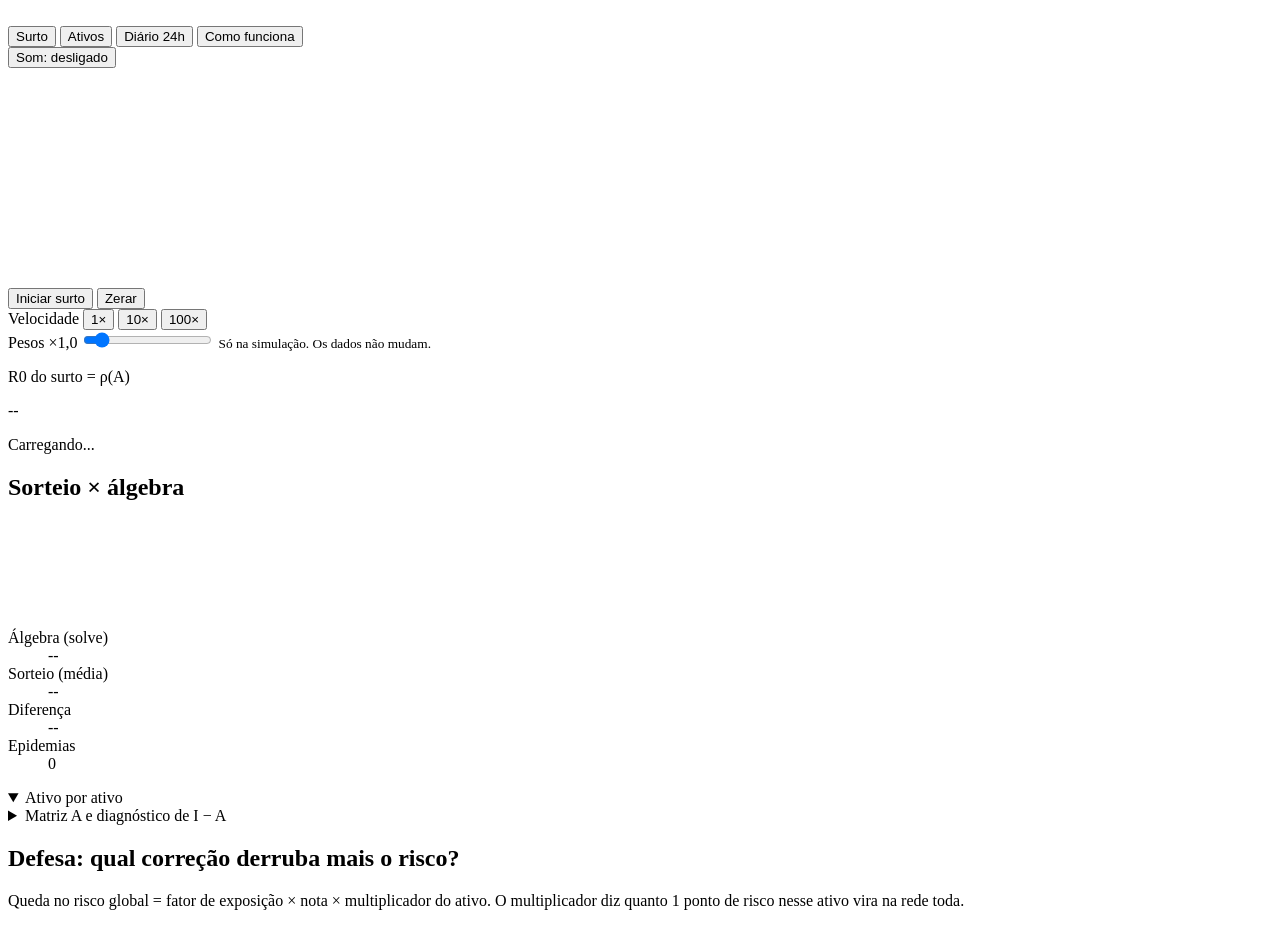
==== src/api/surto/index.html @ 71fd1b53 "feat: interface Surto, simulador de contágio e diário 24h; README unificado" ====
<!doctype html>
<html lang="pt-BR">
<head>
  <meta charset="utf-8">
  <meta name="viewport" content="width=device-width, initial-scale=1">
  <title>Surto: contágio na rede</title>
  <link rel="stylesheet" href="/surto/surto.css">
</head>
<body>
  <header class="topo">
    <canvas id="logo" width="64" height="14" role="img" aria-label="Surto"></canvas>
    <nav class="abas" role="tablist" aria-label="Telas">
      <button type="button" role="tab" id="aba-surto" aria-controls="tela-surto" aria-selected="true">Surto</button>
      <button type="button" role="tab" id="aba-ativos" aria-controls="tela-ativos" aria-selected="false">Ativos</button>
      <button type="button" role="tab" id="aba-diario" aria-controls="tela-diario" aria-selected="false">Diário 24h</button>
      <button type="button" role="tab" id="aba-como" aria-controls="tela-como" aria-selected="false">Como funciona</button>
    </nav>
    <button type="button" id="btn-som" class="botao discreto" aria-pressed="false">Som: desligado</button>
  </header>

  <main>
    <!-- ============================================================ SURTO -->
    <section id="tela-surto" class="tela" role="tabpanel" aria-labelledby="aba-surto">
      <div class="palco">
        <div class="cidade">
          <div class="moldura">
            <canvas id="mapa" width="384" height="216" role="img"
                    aria-label="Mapa da rede: cada prédio é um ativo e cada estrada é uma dependência"></canvas>
          </div>

          <div class="controles" role="group" aria-label="Controles do surto">
            <button type="button" id="btn-iniciar" class="botao primario">Iniciar surto</button>
            <button type="button" id="btn-zerar" class="botao">Zerar</button>
            <div class="velocidade" role="radiogroup" aria-label="Velocidade">
              <span>Velocidade</span>
              <button type="button" class="botao vel" data-vel="3" role="radio" aria-checked="true">1×</button>
              <button type="button" class="botao vel" data-vel="30" role="radio" aria-checked="false">10×</button>
              <button type="button" class="botao vel" data-vel="300" role="radio" aria-checked="false">100×</button>
            </div>
            <label class="escala">
              <span>Pesos <output id="escala-valor">×1,0</output></span>
              <input type="range" id="escala" min="0.5" max="6" step="0.1" value="1"
                     aria-describedby="escala-ajuda">
              <small id="escala-ajuda">Só na simulação. Os dados não mudam.</small>
            </label>
          </div>
        </div>

        <aside class="prova" aria-label="A prova matemática">
          <div class="cartao veredito" id="veredito">
            <p class="rotulo">R0 do surto = ρ(A)</p>
            <p class="numero" id="r0">--</p>
            <p id="veredito-texto">Carregando...</p>
          </div>

          <div class="cartao">
            <h2>Sorteio × álgebra</h2>
            <canvas id="grafico" width="192" height="88" role="img"
                    aria-label="Gráfico: a média das epidemias se aproximando da solução da álgebra"></canvas>
            <dl class="placar">
              <div><dt>Álgebra (solve)</dt><dd id="v-exato">--</dd></div>
              <div><dt>Sorteio (média)</dt><dd id="v-mc">--</dd></div>
              <div><dt>Diferença</dt><dd id="v-erro">--</dd></div>
              <div><dt>Epidemias</dt><dd id="v-rodadas">0</dd></div>
            </dl>
          </div>

          <details class="cartao" id="detalhes-tabela" open>
            <summary>Ativo por ativo</summary>
            <div class="rolagem"><table class="tabela" id="tabela-ativos"></table></div>
          </details>

          <details class="cartao">
            <summary>Matriz A e diagnóstico de I − A</summary>
            <div class="rolagem" id="matriz"></div>
            <dl class="diagnostico" id="diagnostico"></dl>
          </details>
        </aside>

        <section class="cartao defesa" aria-labelledby="titulo-defesa">
        <h2 id="titulo-defesa">Defesa: qual correção derruba mais o risco?</h2>
        <p class="dica">Queda no risco global = fator de exposição × nota × multiplicador do ativo.
          O multiplicador diz quanto 1 ponto de risco nesse ativo vira na rede toda.</p>
        <ol id="ranking" class="ranking"></ol>
        </section>
      </div>


    </section>

    <!-- =========================================================== ATIVOS -->
    <section id="tela-ativos" class="tela" role="tabpanel" aria-labelledby="aba-ativos" hidden></section>

    <!-- =========================================================== DIÁRIO -->
    <section id="tela-diario" class="tela" role="tabpanel" aria-labelledby="aba-diario" hidden>
      <div class="cartao">
        <h2>Diário do surto</h2>
        <p id="diario-resumo">Carregando...</p>
        <canvas id="grafico-diario" width="384" height="120" role="img"
                aria-label="Risco global calculado em cada hora, pela álgebra e pelo sorteio"></canvas>
        <p class="legenda"><span class="ponto azul"></span>álgebra (solve)
          <span class="ponto laranja"></span>sorteio (Monte Carlo)
          <span class="ponto cinza"></span>servidor fora do ar</p>
      </div>
      <div class="cartao">
        <div class="rolagem"><table class="tabela" id="tabela-diario"></table></div>
      </div>
    </section>

    <!-- ===================================================== COMO FUNCIONA -->
    <section id="tela-como" class="tela texto" role="tabpanel" aria-labelledby="aba-como" hidden>
      <article class="cartao">
        <h2>1. O risco se espalha pelas dependências</h2>
        <p>Cada ativo tem um <b>risco próprio</b> b (as notas das falhas abertas × o fator de exposição).
          Se o ativo j alimenta o ativo i com peso A[i][j], uma parte do risco de j chega em i.</p>
        <pre>x = b + A·x        →        (I − A)·x = b</pre>
        <p>O projeto resolve essa equação com <code>np.linalg.solve</code>, depois de verificar que I − A é invertível.</p>
      </article>

      <article class="cartao">
        <h2>2. A mesma conta, como uma epidemia</h2>
        <p>Imagine que cada falha é uma infecção. Ela começa no ativo dela e, a cada passo,
          atravessa cada estrada com probabilidade igual ao peso. Cada ativo soma o valor
          de todas as infecções que passaram por ele.</p>
        <pre>0 saltos:  b
1 salto:   A·b
2 saltos:  A²·b
...
total:     b + A·b + A²·b + ...  =  (I − A)⁻¹·b  =  x</pre>
        <p>Por isso, a <b>média</b> de muitas epidemias sorteadas (método de Monte Carlo)
          tem que chegar no mesmo número da álgebra. Na tela Surto você vê as duas coisas
          lado a lado: o sorteio é a prova experimental de que a conta está certa.</p>
      </article>

      <article class="cartao">
        <h2>3. R0: quando a epidemia explode</h2>
        <p>Em epidemiologia, R0 é quantas pessoas cada doente infecta. Aqui, o R0 é o
          <b>raio espectral</b> ρ(A), o maior valor absoluto entre os autovalores de A.</p>
        <ul>
          <li><b>ρ(A) &lt; 1</b>: a série b + A·b + A²·b + ... termina, o surto morre sozinho e x existe.</li>
          <li><b>ρ(A) ≥ 1</b>: a série não termina, o surto explode e o risco não tem valor finito.</li>
        </ul>
        <p>A regra do cadastro (a soma dos pesos que <i>chegam</i> em cada ativo precisa ser menor que 1) garante ρ(A) &lt; 1.
          Ela é segura, mas exigente: use o controle <b>Pesos</b> na tela Surto e repare que em ×2 a regra já recusa
          enquanto o R0 ainda está abaixo de 1. O surto só explode quando o R0 passa de 1.</p>
      </article>

      <article class="cartao">
        <h2>4. Defesa: onde corrigir primeiro</h2>
        <p>O <b>multiplicador</b> de um ativo é a soma da coluna dele em (I − A)⁻¹: quanto 1 ponto de risco
          ali vira de risco na rede toda. Corrigir uma falha de nota s no ativo i derruba o risco global em</p>
        <pre>queda = fator_i × s × multiplicador_i</pre>
        <p>Os testes do projeto conferem essa previsão contra o recálculo completo, falha por falha.</p>
      </article>

      <article class="cartao">
        <h2>5. As 24 horas</h2>
        <p>Com o container no ar, o servidor roda um surto a cada hora e anota o resultado no diário
          (arquivo <code>diario_surto.json</code>, dentro do volume do Docker). A tela Diário 24h mostra
          uma marca por hora: é a prova de que o serviço ficou no ar e de que, em todas as horas,
          o sorteio concordou com a álgebra.</p>
      </article>
    </section>
  </main>

  <div id="aviso" class="aviso" role="status" aria-live="polite"></div>

  <script src="/surto/pixel.js"></script>
  <script src="/surto/som.js"></script>
  <script src="/surto/simulacao.js"></script>
  <script src="/surto/app.js"></script>
  <script src="/surto/ativos.js"></script>
</body>
</html>
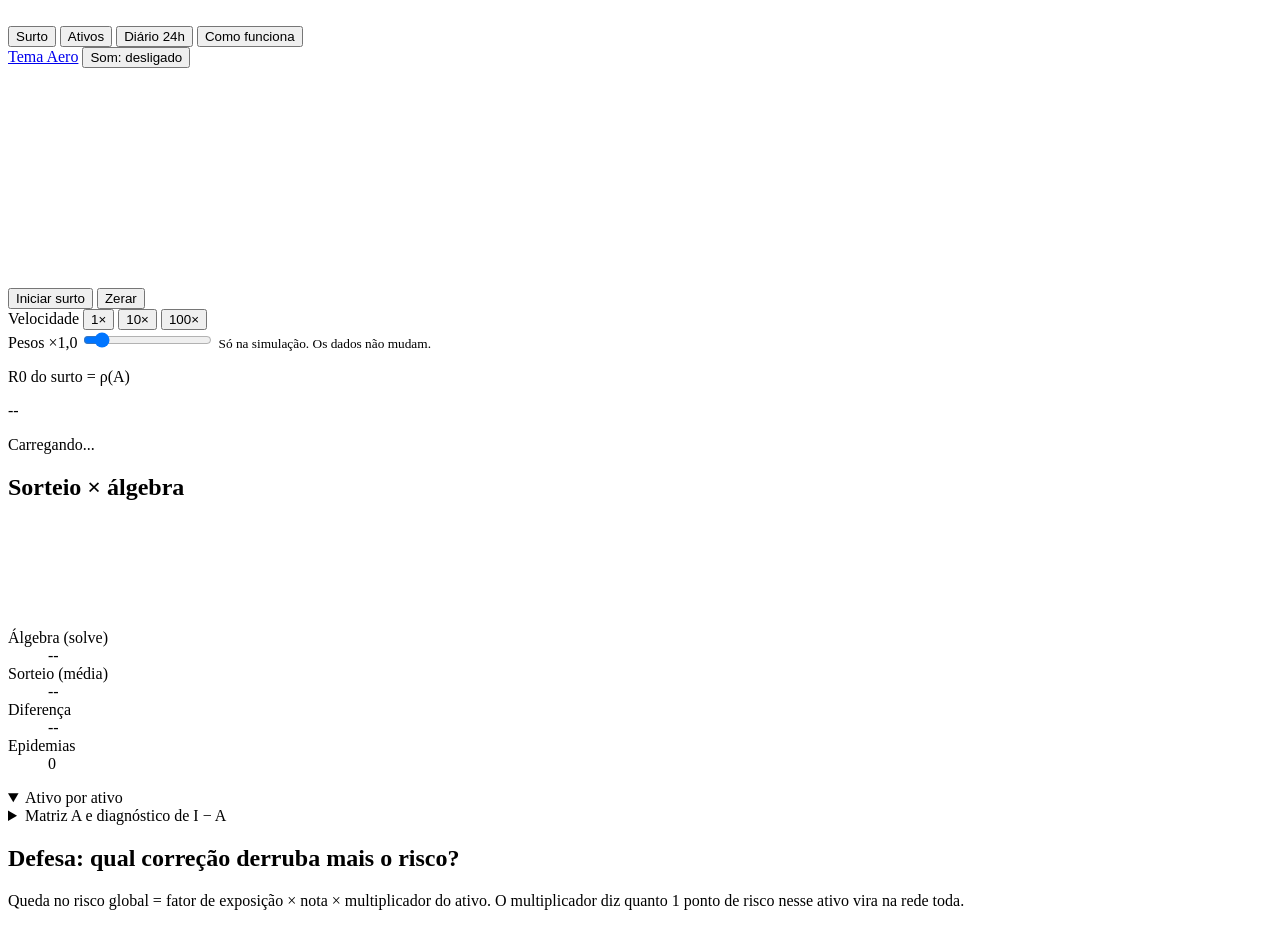
==== commit 2c246ebe: "Adiciona tema alternativo Aero (estilo Windows XP)" ====
--- a/src/api/surto/index.html
+++ b/src/api/surto/index.html
@@ -15,6 +15,7 @@
       <button type="button" role="tab" id="aba-diario" aria-controls="tela-diario" aria-selected="false">Diário 24h</button>
       <button type="button" role="tab" id="aba-como" aria-controls="tela-como" aria-selected="false">Como funciona</button>
     </nav>
+    <a href="/aero" class="botao discreto" id="link-aero">Tema Aero</a>
     <button type="button" id="btn-som" class="botao discreto" aria-pressed="false">Som: desligado</button>
   </header>
 
